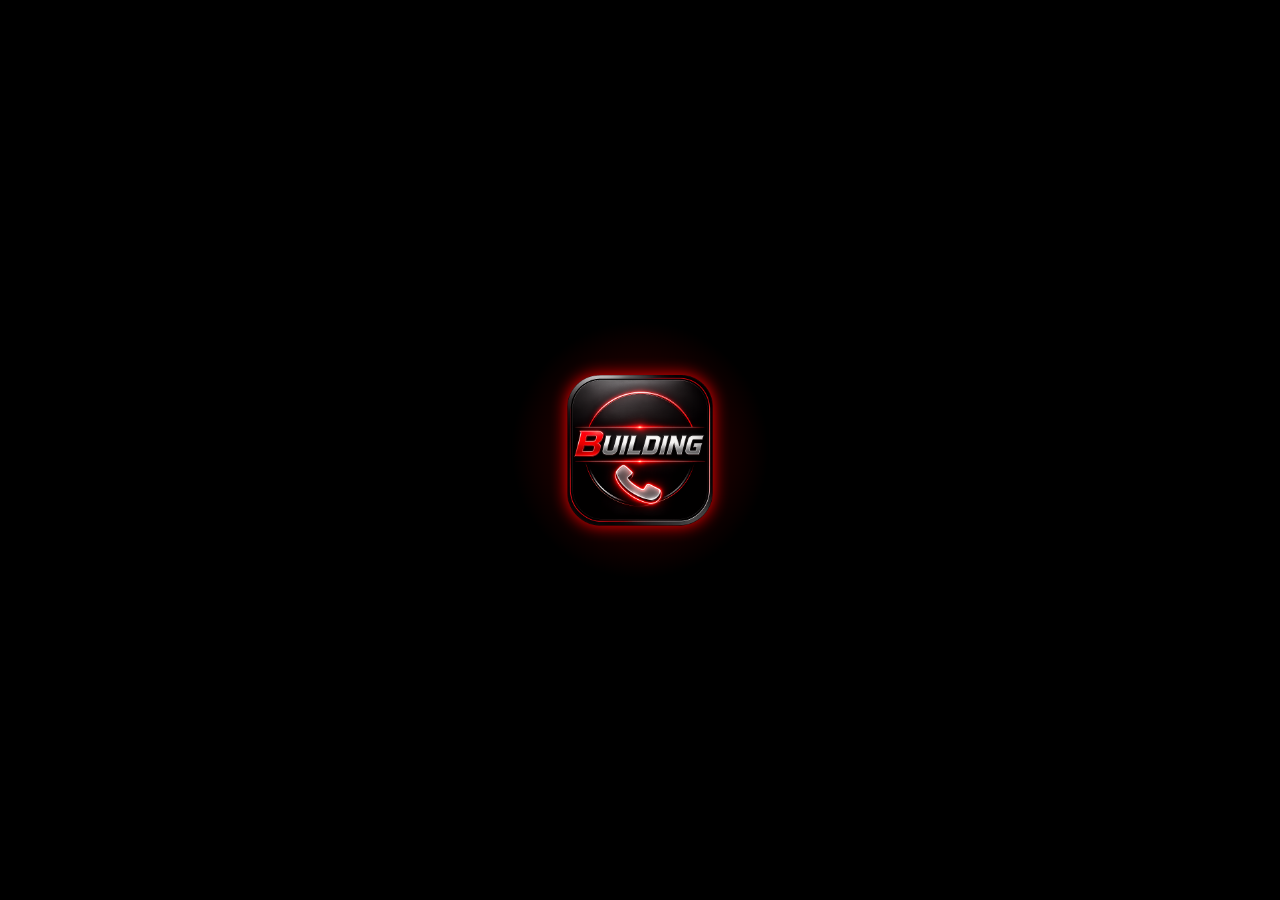
==== index.html @ 969d72c0 "first commit" ====
<!DOCTYPE html>
<html lang="hu">
<head>
    <meta charset="UTF-8" />
    <meta name="viewport" content="width=device-width, initial-scale=1.0" />

    <title>Building</title>

    <link rel="manifest" href="manifest.json">
    <link rel="apple-touch-icon" href="icon.png">
    <meta name="apple-mobile-web-app-capable" content="yes">

    <link rel="stylesheet" href="style.css" />
</head>

<body>

    <!-- SPLASH SCREEN -->
    <div id="splashScreen" class="splash-screen">
        <div class="splash-glow"></div>
        <img src="icon.png" class="splash-icon">
    </div>

    <main class="main-screen">
        <div class="app-frame">

            <!-- PIN KÓDOS BELÉPÉS -->
            <div id="loginScreen" class="login-screen">
                <div class="login-box">
                    <div class="login-title">Belépés</div>

                    <input id="pinInput" type="password" maxlength="4" placeholder="PIN kód">

                    <div id="pinError" class="pin-error">Hibás kód!</div>

                    <button class="login-btn" onclick="checkPIN()">Belépés</button>
                </div>
            </div>

            <!-- FŐOLDAL GOMBOK -->
            <div id="mainScreen" class="button-container" style="display:none;">

                <a class="main-button" href="teamleader.html">Team Leader</a>
                <a class="main-button" href="meretvalto.html">Méretváltó</a>
                <a class="main-button" href="cellatamogato.html">Cella támogató</a>
                <a class="main-button" href="shiftcoordinator.html">Shift Coordinator</a>

                <button class="main-button adam-button" onclick="openAdam()">
                    Hívd Ádámot 😆
                </button>

            </div>

            <!-- POPUP -->
            <div id="popup" class="popup-overlay">
                <div class="popup-content">
                    <div id="popupName" class="popup-name"></div>
                    <div id="popupInternal" class="popup-internal"></div>

                    <div class="popup-mobile-text">Mobilon hívom</div>

                    <img id="popupPhone" src="ic_phone.png" class="popup-phone-icon">

                    <button class="popup-close" onclick="closePopup()">Bezárás</button>
                </div>
            </div>

        </div>
    </main>

    <script src="script.js"></script>

</body>
</html>
---- style.css ----
/* RESET */
* {
    margin: 0;
    padding: 0;
    box-sizing: border-box;
}

html, body {
    width: 100%;
    height: 100%;
    overflow: hidden;
    font-family: Arial, sans-serif;
    background: black;
}

/* KÖZPONTI KERET */
.main-screen {
    width: 100vw;
    height: 100vh;
    display: flex;
    justify-content: center;
    align-items: center;
}

.app-frame {
    position: relative;
    height: 100vh;
    aspect-ratio: 9 / 16;
    max-width: 100vw;
    background-image: url("hatter11.png");
    background-size: cover;
    background-position: center;
    background-repeat: no-repeat;
    overflow: hidden;
}

/* Vissza gomb */
.back-btn {
    position: absolute;
    top: 20px;
    left: 20px;
    padding: 8px 14px;
    background: rgba(0,0,0,0.55);
    border: 1px solid rgba(255,255,255,0.3);
    border-radius: 8px;
    color: white;
    font-size: 14px;
    text-decoration: none;
    backdrop-filter: blur(4px);
    z-index: 9999;
}

/* GOMBOK BLOKKJA */
.button-container {
    position: absolute;
    top: 38%;
    left: 50%;
    transform: translateX(-50%);
    width: 54%;
    display: flex;
    flex-direction: column;
    gap: 16px;
}

/* FÉMES GOMBOK */
.main-button {
    width: 100%;
    height: 48px;
    display: flex;
    justify-content: center;
    align-items: center;
    text-decoration: none;
    color: white;
    font-size: 17px;
    font-weight: bold;
    border-radius: 14px;
    background: linear-gradient(
        180deg,
        rgba(255, 255, 255, 0.04),
        rgba(255, 255, 255, 0.02),
        rgba(0, 0, 0, 0.30)
    );
    border: 2px solid rgba(255, 0, 0, 0.55);
    box-shadow:
        0 0 14px rgba(255, 0, 0, 0.25),
        inset 0 1px 2px rgba(255, 255, 255, 0.10),
        inset 0 -2px 4px rgba(0, 0, 0, 0.45);
    backdrop-filter: blur(6px);
    position: relative;
    overflow: hidden;
    transition: 0.15s ease;
}

/* ÁDÁM GOMB */
.adam-button {
    border-color: rgba(255, 200, 0, 0.8);
    box-shadow:
        0 0 18px rgba(255, 200, 0, 0.35),
        inset 0 1px 2px rgba(255, 255, 255, 0.15),
        inset 0 -2px 4px rgba(0, 0, 0, 0.45);
}

/* POPUP */
.popup-overlay {
    display: none;
    position: absolute;
    inset: 0;
    background: rgba(0,0,0,0.55);
    justify-content: center;
    align-items: center;
    border-radius: 20px;
    z-index: 9998;
}

.popup-content {
    width: 85%;
    max-width: 300px;
    max-height: 65%;
    overflow-y: auto;
    background: #111;
    padding: 18px;
    border-radius: 16px;
    text-align: center;
    box-shadow: 0 0 20px rgba(255,0,0,0.35);
}

.popup-name {
    font-size: 20px;
    font-weight: bold;
    color: #ffcc00;
    margin-bottom: 10px;
}

.popup-internal {
    font-size: 16px;
    color: #ddd;
    margin-bottom: 16px;
}

.popup-mobile-text {
    font-size: 16px;
    margin-bottom: 10px;
    color: white;
}

.popup-phone-icon {
    width: 70px;
    height: 70px;
    margin: 0 auto 14px auto;
    display: block;
    cursor: pointer;
}

.popup-close {
    padding: 10px 20px;
    background: #333;
    border: 1px solid #555;
    border-radius: 10px;
    color: white;
    font-size: 15px;
    margin: 0 auto;
    display: block;
}

/* PIN KÉPERNYŐ */
.login-screen {
    position: absolute;
    inset: 0;
    background: rgba(0,0,0,0.55);
    display: flex;
    justify-content: center;
    align-items: center;
    z-index: 99999;
}

.login-box {
    background: rgba(0,0,0,0.8);
    padding: 24px;
    border-radius: 16px;
    width: 70%;
    max-width: 260px;
    text-align: center;
    box-shadow: 0 0 20px rgba(255,0,0,0.35);
}

.login-title {
    font-size: 22px;
    font-weight: bold;
    color: white;
    margin-bottom: 16px;
}

#pinInput {
    width: 100%;
    padding: 12px;
    font-size: 20px;
    text-align: center;
    border-radius: 10px;
    border: 2px solid #444;
    outline: none;
    margin-bottom: 12px;
    background: #111;
    color: white;
}

#pinInput:focus {
    border-color: #ff0000;
}

.pin-error {
    display: none;
    color: #ff4444;
    font-size: 14px;
    margin-bottom: 10px;
}

.login-btn {
    width: 100%;
    padding: 12px;
    background: #ff0000;
    border: none;
    border-radius: 10px;
    color: white;
    font-size: 18px;
    font-weight: bold;
    cursor: pointer;
}

/* === TURBÓZOTT SPLASH – TISZTA VERZIÓ === */

.splash-screen {
    position: absolute;
    inset: 0;
    background: black;
    display: flex;
    justify-content: center;
    align-items: center;
    z-index: 100000;
}

/* Piros fény aura */
.splash-glow {
    position: absolute;
    width: 260px;
    height: 260px;
    border-radius: 50%;
    background: radial-gradient(rgba(255,0,0,0.35), transparent 70%);
    animation: glowPulse 2.2s ease-in-out forwards;
}

/* Ikon animáció */
.splash-icon {
    width: 170px;
    height: 170px;
    animation: iconIntro 2.2s ease forwards;
}

/* Ikon beúszás */
@keyframes iconIntro {
    0% {
        opacity: 0;
        transform: scale(0.6) translateY(20px);
        filter: drop-shadow(0 0 0px red);
    }
    40% {
        opacity: 1;
        transform: scale(1.05) translateY(0);
        filter: drop-shadow(0 0 25px red);
    }
    70% {
        transform: scale(1) translateY(-6px);
        filter: drop-shadow(0 0 12px red);
    }
    100% {
        transform: scale(1) translateY(0);
        filter: drop-shadow(0 0 8px red);
    }
}

/* Aura pulzálás */
@keyframes glowPulse {
    0% {
        opacity: 0;
        transform: scale(0.7);
    }
    50% {
        opacity: 1;
        transform: scale(1.1);
    }
    100% {
        opacity: 0.8;
        transform: scale(1);
    }
}
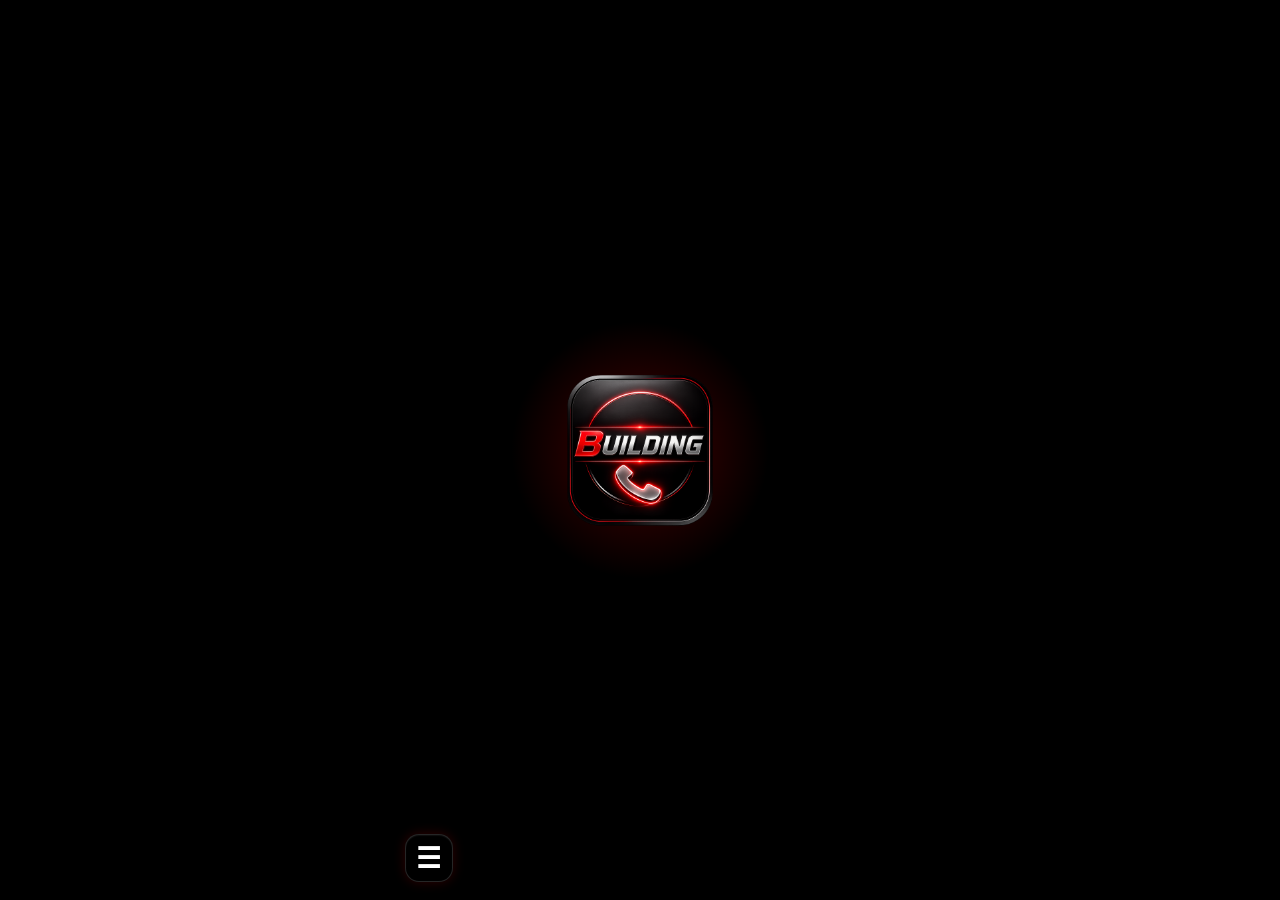
==== commit ca662e9b: "menü javítás" ====
--- a/index.html
+++ b/index.html
@@ -24,6 +24,16 @@
     <main class="main-screen">
         <div class="app-frame">
 
+            <!-- HAMBURGER MENÜ -->
+            <div class="hamburger-menu">
+                <button class="hamburger-btn" onclick="toggleMenu()">☰</button>
+
+                <div id="menuDropdown" class="menu-dropdown">
+                    <button onclick="shareApp()">Megosztás</button>
+                    <button onclick="installApp()">Appikon telepítése</button>
+                </div>
+            </div>
+
             <!-- PIN KÓDOS BELÉPÉS -->
             <div id="loginScreen" class="login-screen">
                 <div class="login-box">
@@ -45,8 +55,9 @@
                 <a class="main-button" href="cellatamogato.html">Cella támogató</a>
                 <a class="main-button" href="shiftcoordinator.html">Shift Coordinator</a>
 
-                <button class="main-button adam-button" onclick="openAdam()">
-                    Hívd Ádámot 😆
+                <!-- EZ LESZ A TELEFONSZÁM HOZZÁADÁSA GOMB -->
+                <button class="main-button adam-button" onclick="openCustomCallPopup()">
+                    Telefonszám hozzáadása
                 </button>
 
             </div>
@@ -71,4 +82,4 @@
     <script src="script.js"></script>
 
 </body>
-</html>
+</html>
--- a/style.css
+++ b/style.css
@@ -91,15 +91,6 @@
     transition: 0.15s ease;
 }
 
-/* ÁDÁM GOMB */
-.adam-button {
-    border-color: rgba(255, 200, 0, 0.8);
-    box-shadow:
-        0 0 18px rgba(255, 200, 0, 0.35),
-        inset 0 1px 2px rgba(255, 255, 255, 0.15),
-        inset 0 -2px 4px rgba(0, 0, 0, 0.45);
-}
-
 /* POPUP */
 .popup-overlay {
     display: none;
@@ -226,7 +217,7 @@
     cursor: pointer;
 }
 
-/* === TURBÓZOTT SPLASH – TISZTA VERZIÓ === */
+/* === TURBÓZOTT SPLASH === */
 
 .splash-screen {
     position: absolute;
@@ -238,7 +229,6 @@
     z-index: 100000;
 }
 
-/* Piros fény aura */
 .splash-glow {
     position: absolute;
     width: 260px;
@@ -248,47 +238,163 @@
     animation: glowPulse 2.2s ease-in-out forwards;
 }
 
-/* Ikon animáció */
 .splash-icon {
     width: 170px;
     height: 170px;
     animation: iconIntro 2.2s ease forwards;
 }
 
-/* Ikon beúszás */
 @keyframes iconIntro {
-    0% {
-        opacity: 0;
-        transform: scale(0.6) translateY(20px);
-        filter: drop-shadow(0 0 0px red);
-    }
-    40% {
-        opacity: 1;
-        transform: scale(1.05) translateY(0);
-        filter: drop-shadow(0 0 25px red);
-    }
-    70% {
-        transform: scale(1) translateY(-6px);
-        filter: drop-shadow(0 0 12px red);
-    }
-    100% {
-        transform: scale(1) translateY(0);
-        filter: drop-shadow(0 0 8px red);
-    }
-}
-
-/* Aura pulzálás */
+    0% { opacity: 0; transform: scale(0.6) translateY(20px); }
+    40% { opacity: 1; transform: scale(1.05); }
+    70% { transform: scale(1) translateY(-6px); }
+    100% { transform: scale(1); }
+}
+
 @keyframes glowPulse {
-    0% {
-        opacity: 0;
-        transform: scale(0.7);
-    }
-    50% {
-        opacity: 1;
-        transform: scale(1.1);
-    }
-    100% {
-        opacity: 0.8;
-        transform: scale(1);
-    }
-}
+    0% { opacity: 0; transform: scale(0.7); }
+    50% { opacity: 1; transform: scale(1.1); }
+    100% { opacity: 0.8; transform: scale(1); }
+}
+
+/* === TELEFONSZÁM HOZZÁADÁSA INPUTOK === */
+
+.popup-input {
+    width: 100%;
+    padding: 10px;
+    margin-bottom: 12px;
+    font-size: 16px;
+    border-radius: 10px;
+    border: 1px solid #444;
+    background: #222;
+    color: white;
+    outline: none;
+}
+
+.popup-input:focus {
+    border-color: #ff0000;
+}
+
+.popup-save {
+    width: 100%;
+    padding: 12px;
+    background: linear-gradient(
+        180deg,
+        rgba(255, 255, 255, 0.04),
+        rgba(255, 255, 255, 0.02),
+        rgba(0, 0, 0, 0.30)
+    );
+    border: 2px solid rgba(255, 0, 0, 0.55);
+    border-radius: 14px;
+    color: white;
+    font-size: 17px;
+    font-weight: bold;
+    cursor: pointer;
+    margin-bottom: 14px;
+
+    box-shadow:
+        0 0 14px rgba(255, 0, 0, 0.25),
+        inset 0 1px 2px rgba(255, 255, 255, 0.10),
+        inset 0 -2px 4px rgba(0, 0, 0, 0.45);
+}
+
+.popup-save:active {
+    transform: scale(0.97);
+}
+/* ========================= */
+/* ===== HAMBURGER MENÜ ==== */
+/* ========================= */
+
+.hamburger-menu {
+    position: absolute;
+    bottom: 18px;
+    left: 18px;
+    z-index: 999999;
+}
+
+.hamburger-btn {
+    width: 48px;
+    height: 48px;
+
+    border: none;
+    border-radius: 14px;
+
+    background: rgba(0,0,0,0.55);
+
+    color: white;
+    font-size: 28px;
+    font-weight: bold;
+
+    backdrop-filter: blur(6px);
+
+    border: 1px solid rgba(255,255,255,0.15);
+
+    box-shadow:
+        0 0 12px rgba(255,0,0,0.18),
+        inset 0 1px 1px rgba(255,255,255,0.06);
+
+    cursor: pointer;
+}
+
+.hamburger-btn:active {
+    transform: scale(0.96);
+}
+
+.menu-dropdown {
+    display: none;
+
+    position: absolute;
+
+    bottom: 56px;
+left: 0;
+
+    width: 220px;
+
+    background: rgba(10,10,10,0.95);
+
+    border-radius: 16px;
+
+    padding: 10px;
+
+    backdrop-filter: blur(10px);
+
+    border: 1px solid rgba(255,255,255,0.08);
+
+    box-shadow:
+        0 0 20px rgba(255,0,0,0.20);
+}
+
+.menu-dropdown button {
+    width: 100%;
+
+    padding: 14px;
+
+    margin-bottom: 8px;
+
+    border: none;
+    border-radius: 12px;
+
+    background:
+        linear-gradient(
+            180deg,
+            rgba(45,45,45,0.90),
+            rgba(12,12,12,0.96)
+        );
+
+    color: white;
+
+    font-size: 16px;
+    font-weight: bold;
+
+    border: 2px solid rgba(255,0,0,0.55);
+
+    cursor: pointer;
+}
+
+.menu-dropdown button:last-child {
+    margin-bottom: 0;
+}
+
+.menu-dropdown button:active {
+    transform: scale(0.98);
+}
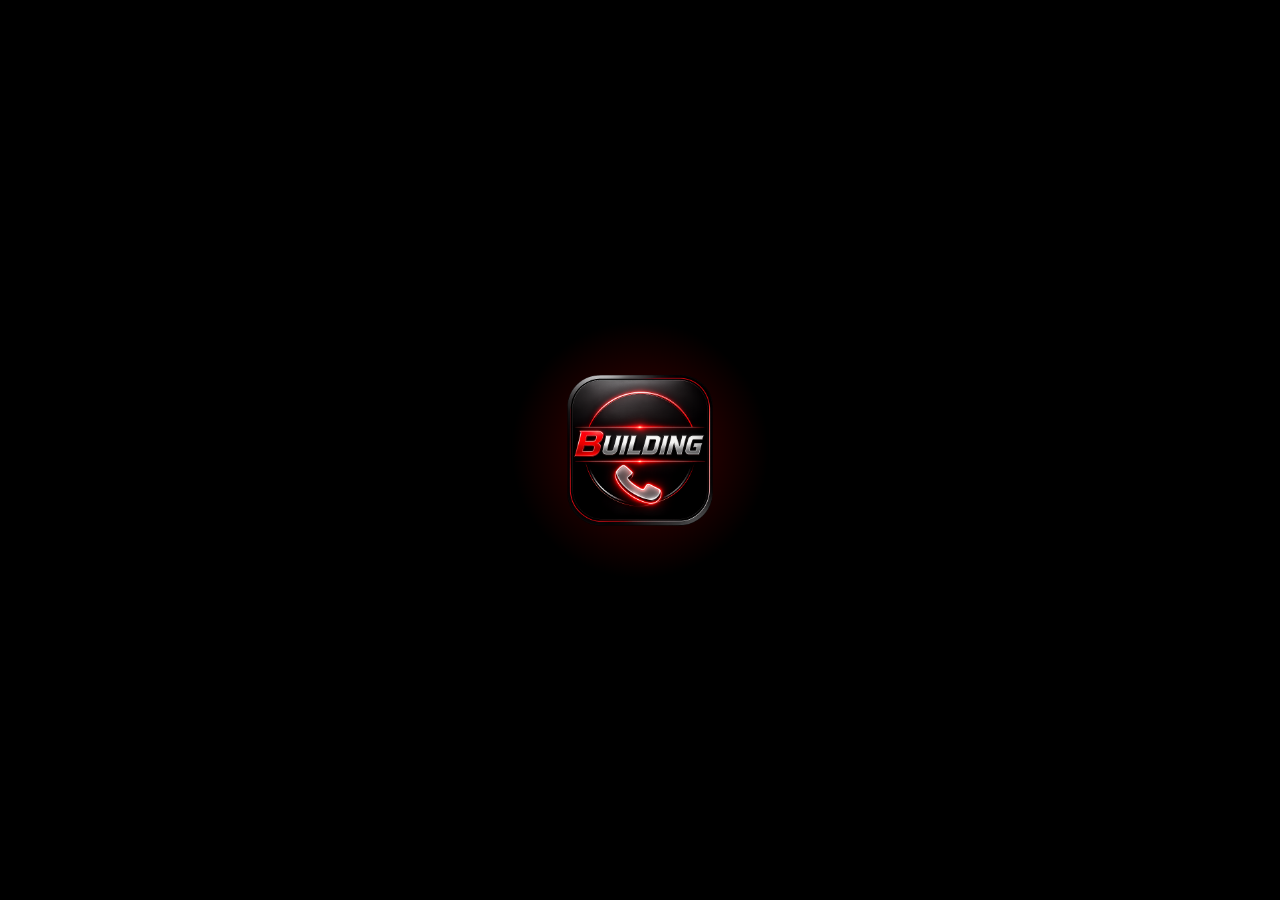
==== commit ea0f6fbb: "hamburger menu véglegesítés" ====
--- a/index.html
+++ b/index.html
@@ -24,16 +24,6 @@
     <main class="main-screen">
         <div class="app-frame">
 
-            <!-- HAMBURGER MENÜ -->
-            <div class="hamburger-menu">
-                <button class="hamburger-btn" onclick="toggleMenu()">☰</button>
-
-                <div id="menuDropdown" class="menu-dropdown">
-                    <button onclick="shareApp()">Megosztás</button>
-                    <button onclick="installApp()">Appikon telepítése</button>
-                </div>
-            </div>
-
             <!-- PIN KÓDOS BELÉPÉS -->
             <div id="loginScreen" class="login-screen">
                 <div class="login-box">
@@ -55,10 +45,20 @@
                 <a class="main-button" href="cellatamogato.html">Cella támogató</a>
                 <a class="main-button" href="shiftcoordinator.html">Shift Coordinator</a>
 
-                <!-- EZ LESZ A TELEFONSZÁM HOZZÁADÁSA GOMB -->
+                <!-- TELEFONSZÁM HOZZÁADÁSA GOMB -->
                 <button class="main-button adam-button" onclick="openCustomCallPopup()">
                     Telefonszám hozzáadása
                 </button>
+
+                <!-- HAMBURGER MENÜ A GOMBOK ALATT -->
+                <div class="hamburger-menu">
+                    <button class="hamburger-btn" onclick="toggleMenu()">☰</button>
+
+                    <div id="menuDropdown" class="menu-dropdown">
+                        <button onclick="shareApp()">Megosztás</button>
+                        <button onclick="installApp()">Appikon telepítése</button>
+                    </div>
+                </div>
 
             </div>
 
--- a/style.css
+++ b/style.css
@@ -53,7 +53,7 @@
 /* GOMBOK BLOKKJA */
 .button-container {
     position: absolute;
-    top: 38%;
+    top: 27%;
     left: 50%;
     transform: translateX(-50%);
     width: 54%;
@@ -301,15 +301,17 @@
 .popup-save:active {
     transform: scale(0.97);
 }
+
 /* ========================= */
 /* ===== HAMBURGER MENÜ ==== */
 /* ========================= */
 
 .hamburger-menu {
-    position: absolute;
-    bottom: 18px;
-    left: 18px;
-    z-index: 999999;
+    width: 100%;
+    display: flex;
+    justify-content: center;
+    position: relative;
+    margin-top: -4px;
 }
 
 .hamburger-btn {
@@ -319,68 +321,79 @@
     border: none;
     border-radius: 14px;
 
-    background: rgba(0,0,0,0.55);
-
-    color: white;
-    font-size: 28px;
-    font-weight: bold;
-
-    backdrop-filter: blur(6px);
-
-    border: 1px solid rgba(255,255,255,0.15);
-
-    box-shadow:
-        0 0 12px rgba(255,0,0,0.18),
-        inset 0 1px 1px rgba(255,255,255,0.06);
-
-    cursor: pointer;
-}
-
-.hamburger-btn:active {
-    transform: scale(0.96);
-}
-
-.menu-dropdown {
-    display: none;
-
-    position: absolute;
-
-    bottom: 56px;
-left: 0;
-
-    width: 220px;
-
-    background: rgba(10,10,10,0.95);
-
-    border-radius: 16px;
-
-    padding: 10px;
-
-    backdrop-filter: blur(10px);
-
-    border: 1px solid rgba(255,255,255,0.08);
-
-    box-shadow:
-        0 0 20px rgba(255,0,0,0.20);
-}
-
-.menu-dropdown button {
-    width: 100%;
-
-    padding: 14px;
-
-    margin-bottom: 8px;
-
-    border: none;
-    border-radius: 12px;
-
     background:
         linear-gradient(
             180deg,
-            rgba(45,45,45,0.90),
-            rgba(12,12,12,0.96)
+            rgba(38,38,38,0.96),
+            rgba(8,8,8,0.98)
         );
 
+    color: #d8d8d8;
+
+    font-size: 28px;
+    font-weight: bold;
+    line-height: 1;
+
+    border: 2px solid rgba(20,20,20,0.95);
+
+    box-shadow:
+        0 0 12px rgba(0,0,0,0.45),
+        inset 0 1px 2px rgba(255,255,255,0.08),
+        inset 0 -2px 4px rgba(0,0,0,0.50);
+
+    cursor: pointer;
+
+    transition: 0.15s;
+}
+
+.hamburger-btn:active {
+    transform: scale(0.97);
+}
+
+.menu-dropdown {
+    display: none;
+
+    position: absolute;
+
+    bottom: 58px;
+    left: 50%;
+    transform: translateX(-50%);
+
+    width: 230px;
+
+    background: rgba(10,10,10,0.96);
+
+    border-radius: 18px;
+
+    padding: 10px;
+
+    backdrop-filter: blur(12px);
+
+    border: 1px solid rgba(255,255,255,0.08);
+
+    box-shadow:
+        0 0 20px rgba(255,0,0,0.18);
+
+    z-index: 999999;
+}
+
+.menu-dropdown button {
+    width: 100%;
+
+    padding: 15px;
+
+    margin-bottom: 8px;
+
+    border: none;
+    border-radius: 14px;
+
+    background:
+        linear-gradient(
+            180deg,
+            rgba(40,40,40,0.95),
+            rgba(10,10,10,0.98)
+        );
+
     color: white;
 
     font-size: 16px;
@@ -389,6 +402,8 @@
     border: 2px solid rgba(255,0,0,0.55);
 
     cursor: pointer;
+
+    transition: 0.15s;
 }
 
 .menu-dropdown button:last-child {
@@ -396,5 +411,5 @@
 }
 
 .menu-dropdown button:active {
-    transform: scale(0.98);
+    transform: scale(0.97);
 }
